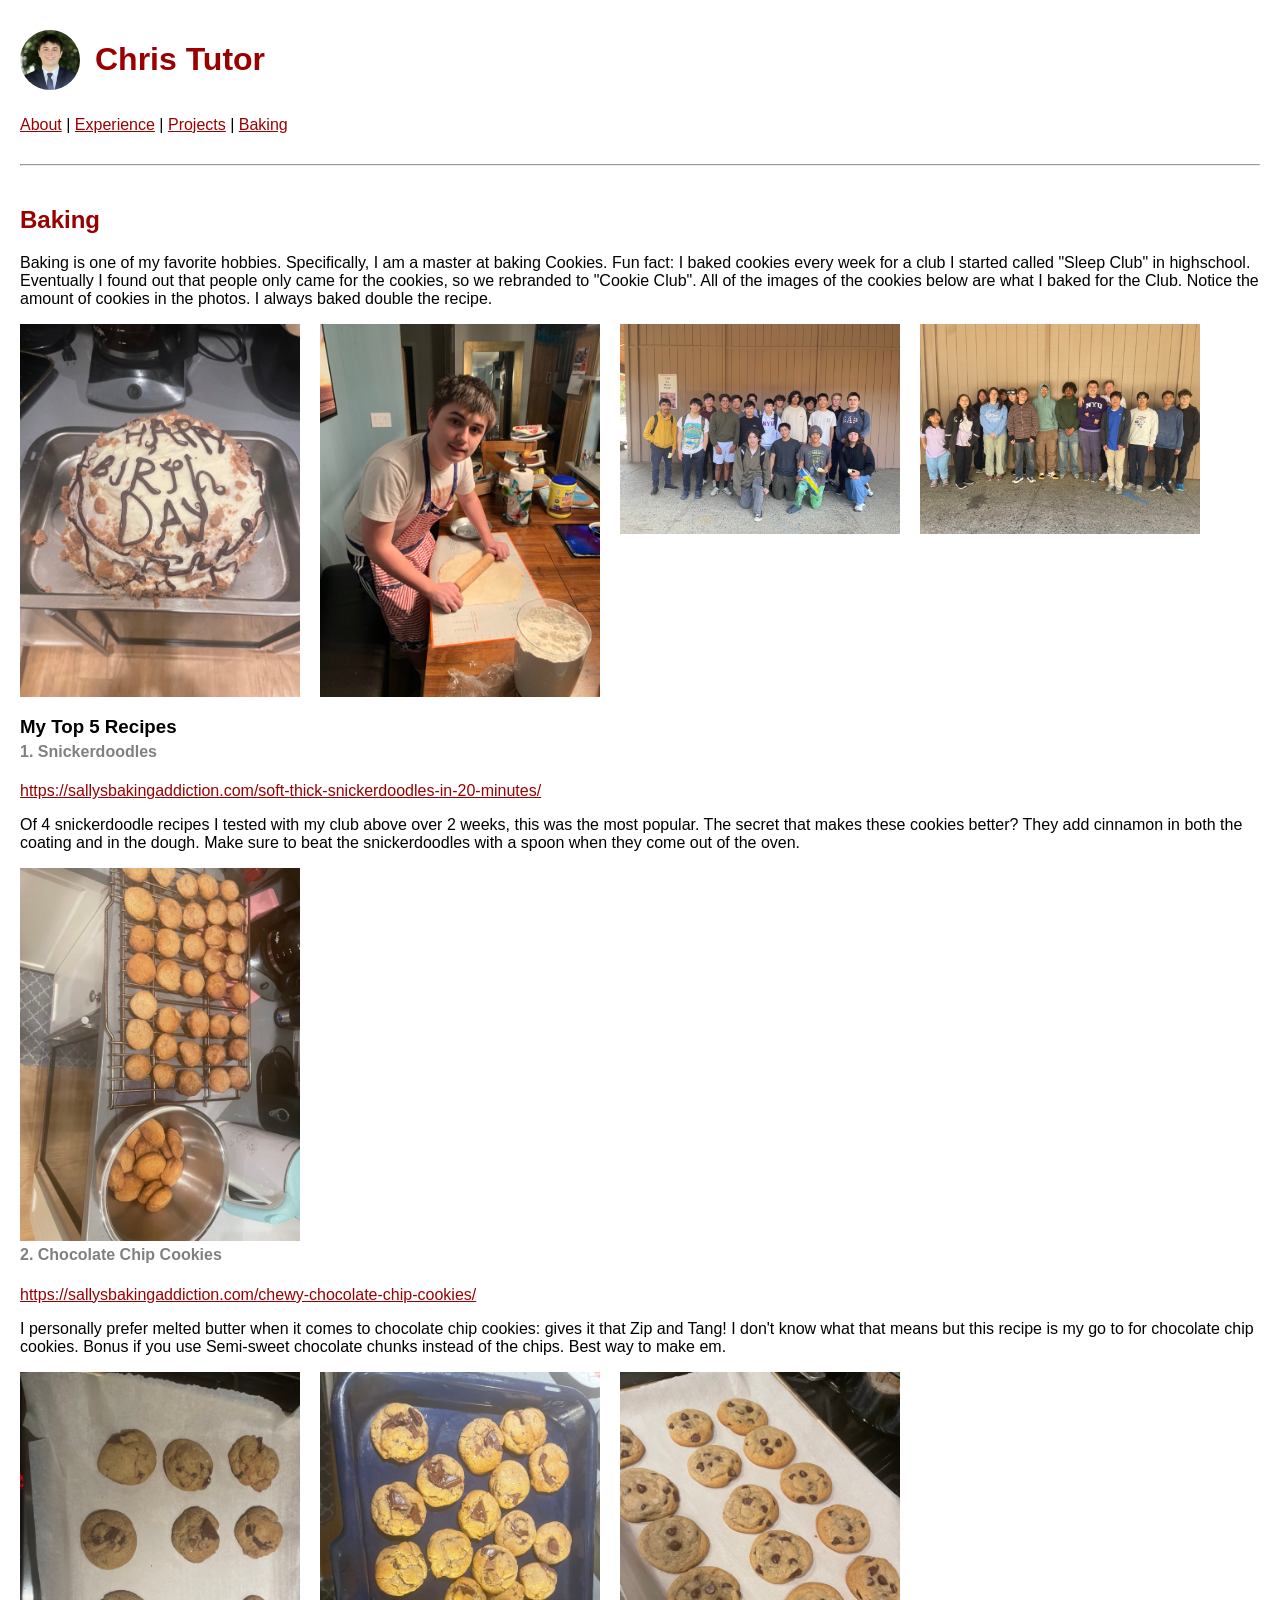
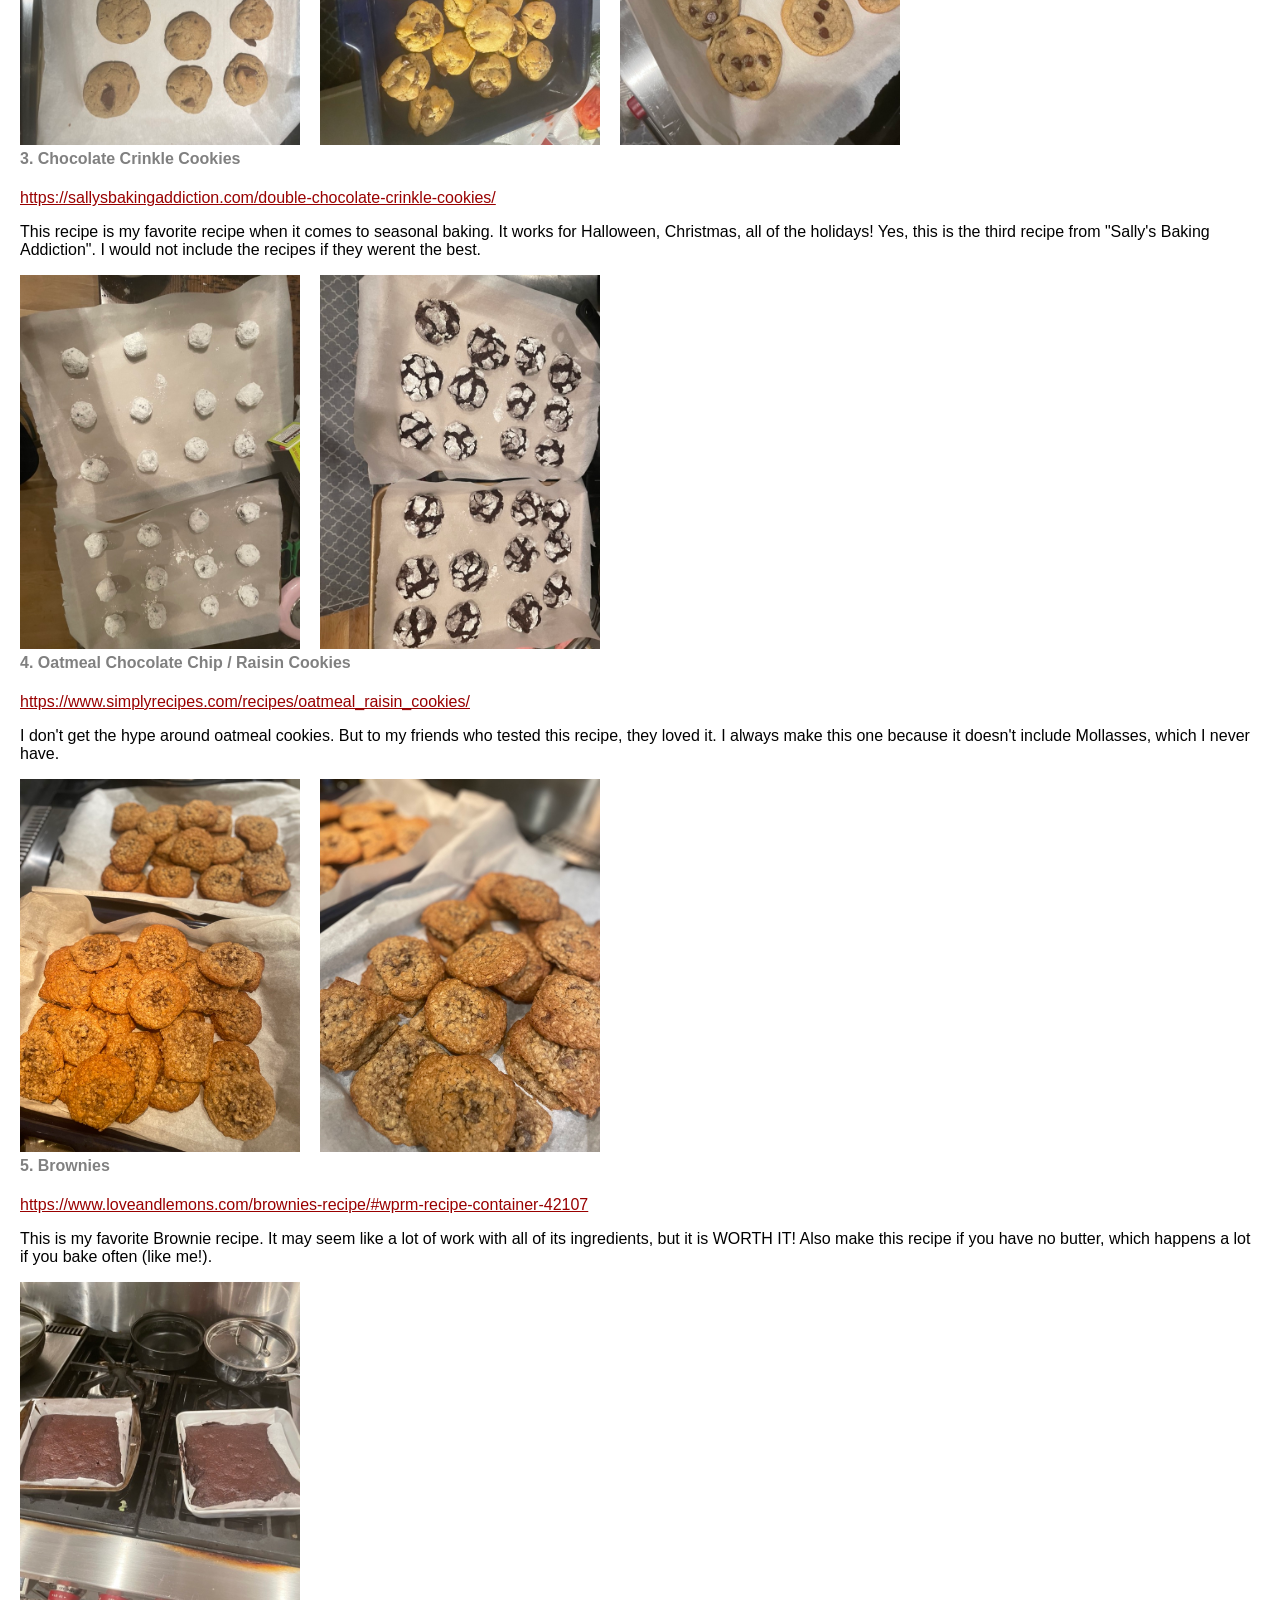
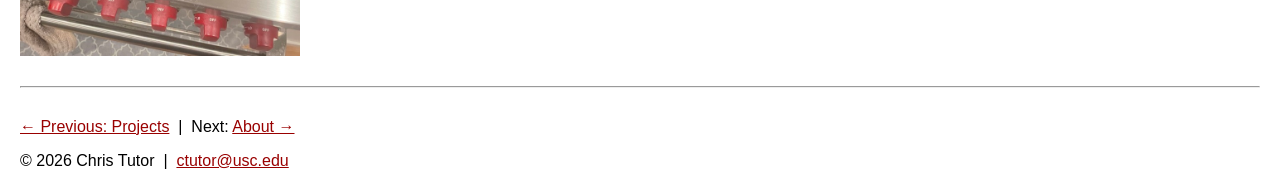
==== baking.html @ afa4a368 "Initial commit" ====
<!DOCTYPE html>
<html lang="en">
<head>
  <meta charset="UTF-8" />
  <meta name="viewport" content="width=device-width, initial-scale=1.0" />
  <title>Chris Tutor - Baking</title>
  <link rel="stylesheet" href="styles.css" />
</head>
<body>

  <div class="site-header">
    <img src="images/profile/avatar.png" alt="Chris Tutor" class="avatar">
    <h1>Chris Tutor</h1>
  </div>

  <p>
    <a href="index.html">About</a> |
    <a href="experience.html">Experience</a> |
    <a href="projects.html">Projects</a> |
    <a href="baking.html">Baking</a>
  </p>

  <hr>

  <h2>Baking</h2>

  <p>
    Baking is one of my favorite hobbies. Specifically, I am a master at baking Cookies. 
    Fun fact: I baked cookies every week for a club I started called "Sleep Club" in highschool. 
    Eventually I found out that people only came for the cookies, so we rebranded to "Cookie Club". All of the images of the cookies below are what I baked for the Club. 
    Notice the amount of cookies in the photos. I always baked double the recipe.
  </p>

  <div class="image-row">
    <img src="images/baking/cake.jpg" alt="A birthday cake Chris baked" width="280">
    <img src="images/baking/apron.jpg" alt="Chris rolling out dough in an apron" width="280">
    <img src="images/baking/club-group-1.jpg" alt="Cookie Club group photo" width="280">
    <img src="images/baking/club-group-2.jpg" alt="Another Cookie Club group photo" width="280">
  </div>

  <h3>My Top 5 Recipes</h3>

  <h4>1. Snickerdoodles</h4>
  <p><a href="https://sallysbakingaddiction.com/soft-thick-snickerdoodles-in-20-minutes/" target="_blank">https://sallysbakingaddiction.com/soft-thick-snickerdoodles-in-20-minutes/</a></p>
  <!-- Blurb goes here -->
  <p>

    Of 4 snickerdoodle recipes I tested with my club above over 2 weeks, this was the most popular. The secret that makes these cookies better? They add cinnamon in both the coating and in the dough. Make sure to beat the snickerdoodles with a spoon when they come out of the oven.

  </p>
  <div class="image-row">
    <img src="images/baking/snickerdoodles.jpg" alt="A batch of snickerdoodle cookies for Cookie Club" width="280">
  </div>

  <h4>2. Chocolate Chip Cookies</h4>
  <p><a href="https://sallysbakingaddiction.com/chewy-chocolate-chip-cookies/" target="_blank">https://sallysbakingaddiction.com/chewy-chocolate-chip-cookies/</a></p>
  <!-- Blurb goes here -->
   <p>
    I personally prefer melted butter when it comes to chocolate chip cookies: gives it that Zip and Tang! I don't know what that means but this recipe is my go to for chocolate chip cookies. Bonus if you use Semi-sweet chocolate chunks instead of the chips. Best way to make em.
   </p>
  <div class="image-row">
    <img src="images/baking/chocolate-chip-1.jpg" alt="A batch of chocolate chip cookies for Cookie Club" width="280">
    <img src="images/baking/chocolate-chip-2.jpg" alt="A tray of chocolate chip cookies for Cookie Club" width="280">
    <img src="images/baking/chocolate-chip-3.jpg" alt="More chocolate chip cookies for Cookie Club" width="280">
  </div>

  <h4>3. Chocolate Crinkle Cookies</h4>
  <p><a href="https://sallysbakingaddiction.com/double-chocolate-crinkle-cookies/" target="_blank">https://sallysbakingaddiction.com/double-chocolate-crinkle-cookies/</a></p>
  <!-- Blurb goes here -->
   <p>
    This recipe is my favorite recipe when it comes to seasonal baking. It works for Halloween, Christmas, all of the holidays! Yes, this is the third recipe from "Sally's Baking Addiction". I would not include the recipes if they werent the best.
   </p>
  <div class="image-row">
    <img src="images/baking/snowball-cookies.jpg" alt="Chocolate crinkle cookie dough balls rolled in powdered sugar, before baking" width="280">
    <img src="images/baking/chocolate-crinkle.jpg" alt="A batch of baked chocolate crinkle cookies for Cookie Club" width="280">
  </div>

  <h4>4. Oatmeal Chocolate Chip / Raisin Cookies</h4>
  <p><a href="https://www.simplyrecipes.com/recipes/oatmeal_raisin_cookies/" target="_blank">https://www.simplyrecipes.com/recipes/oatmeal_raisin_cookies/</a></p>
  <!-- Blurb goes here -->
   <p>
    I don't get the hype around oatmeal cookies. But to my friends who tested this recipe, they loved it. I always make this one because it doesn't include Mollasses, which I never have.
   </p>
  <div class="image-row">
    <img src="images/baking/oatmeal-1.jpg" alt="A batch of oatmeal chocolate chip cookies for Cookie Club" width="280">
    <img src="images/baking/oatmeal-2.jpg" alt="A close-up of oatmeal chocolate chip cookies" width="280">
  </div>

  <h4>5. Brownies</h4>
  <p><a href="https://www.loveandlemons.com/brownies-recipe/#wprm-recipe-container-42107" target="_blank">https://www.loveandlemons.com/brownies-recipe/#wprm-recipe-container-42107</a></p>
  <!-- Blurb goes here -->
   <p>
    This is my favorite Brownie recipe. It may seem like a lot of work with all of its ingredients, but it is WORTH IT! Also make this recipe if you have no butter, which happens a lot if you bake often (like me!).
   </p>
  <div class="image-row">
    <img src="images/baking/brownies.jpg" alt="A pan of brownies" width="280">
  </div>

  <hr>

  <p>
    <a href="projects.html">← Previous: Projects</a> &nbsp;|&nbsp;
    Next: <a href="index.html">About →</a>
  </p>

  <p>
    &copy; 2026 Chris Tutor &nbsp;|&nbsp; <a href="mailto:ctutor@usc.edu">ctutor@usc.edu</a>
  </p>

</body>
</html>
---- styles.css ----
body {
  font-family: Arial, Helvetica, sans-serif;
  background-color: white;
  color: black;
  margin: 20px;
}

h1 {
  color: #990000;
}

h2 {
  color: #990000;
  margin-top: 40px;
}

h3 {
  margin-bottom: 0;
  clear: both;
}

h4 {
  margin-top: 5px;
  color: gray;
}

.section-break {
  clear: both;
  color: black;
}

a {
  color: #990000;
}

hr {
  margin: 30px 0;
}

.image-row {
  display: flex;
  flex-wrap: wrap;
  align-items: flex-start;
  gap: 20px;
}

.entry {
  display: flex;
  flex-wrap: wrap;
  align-items: center;
  gap: 20px;
  margin: 20px 0;
}

.entry + hr {
  margin-top: 0;
}

.entry-header {
  display: flex;
  align-items: center;
  gap: 15px;
}

.company-logo {
  height: 50px;
  width: auto;
  flex-shrink: 0;
}

.entry-text {
  flex: 1;
  min-width: 250px;
}

.entry-photos {
  display: flex;
  flex-direction: column;
  gap: 10px;
  flex-shrink: 0;
}

.entry-photo {
  width: 280px;
  height: 190px;
  object-fit: cover;
  border-radius: 4px;
}

.example-card {
  border: 1px solid #ccc;
  border-radius: 8px;
  padding: 15px;
  margin-bottom: 25px;
}

.example-card h5 {
  margin-top: 0;
}

.site-header {
  display: flex;
  align-items: center;
  gap: 15px;
}

.avatar {
  width: 60px;
  height: 60px;
  border-radius: 50%;
  object-fit: cover;
}

.float-right {
  float: right;
  margin: 0 0 10px 20px;
}
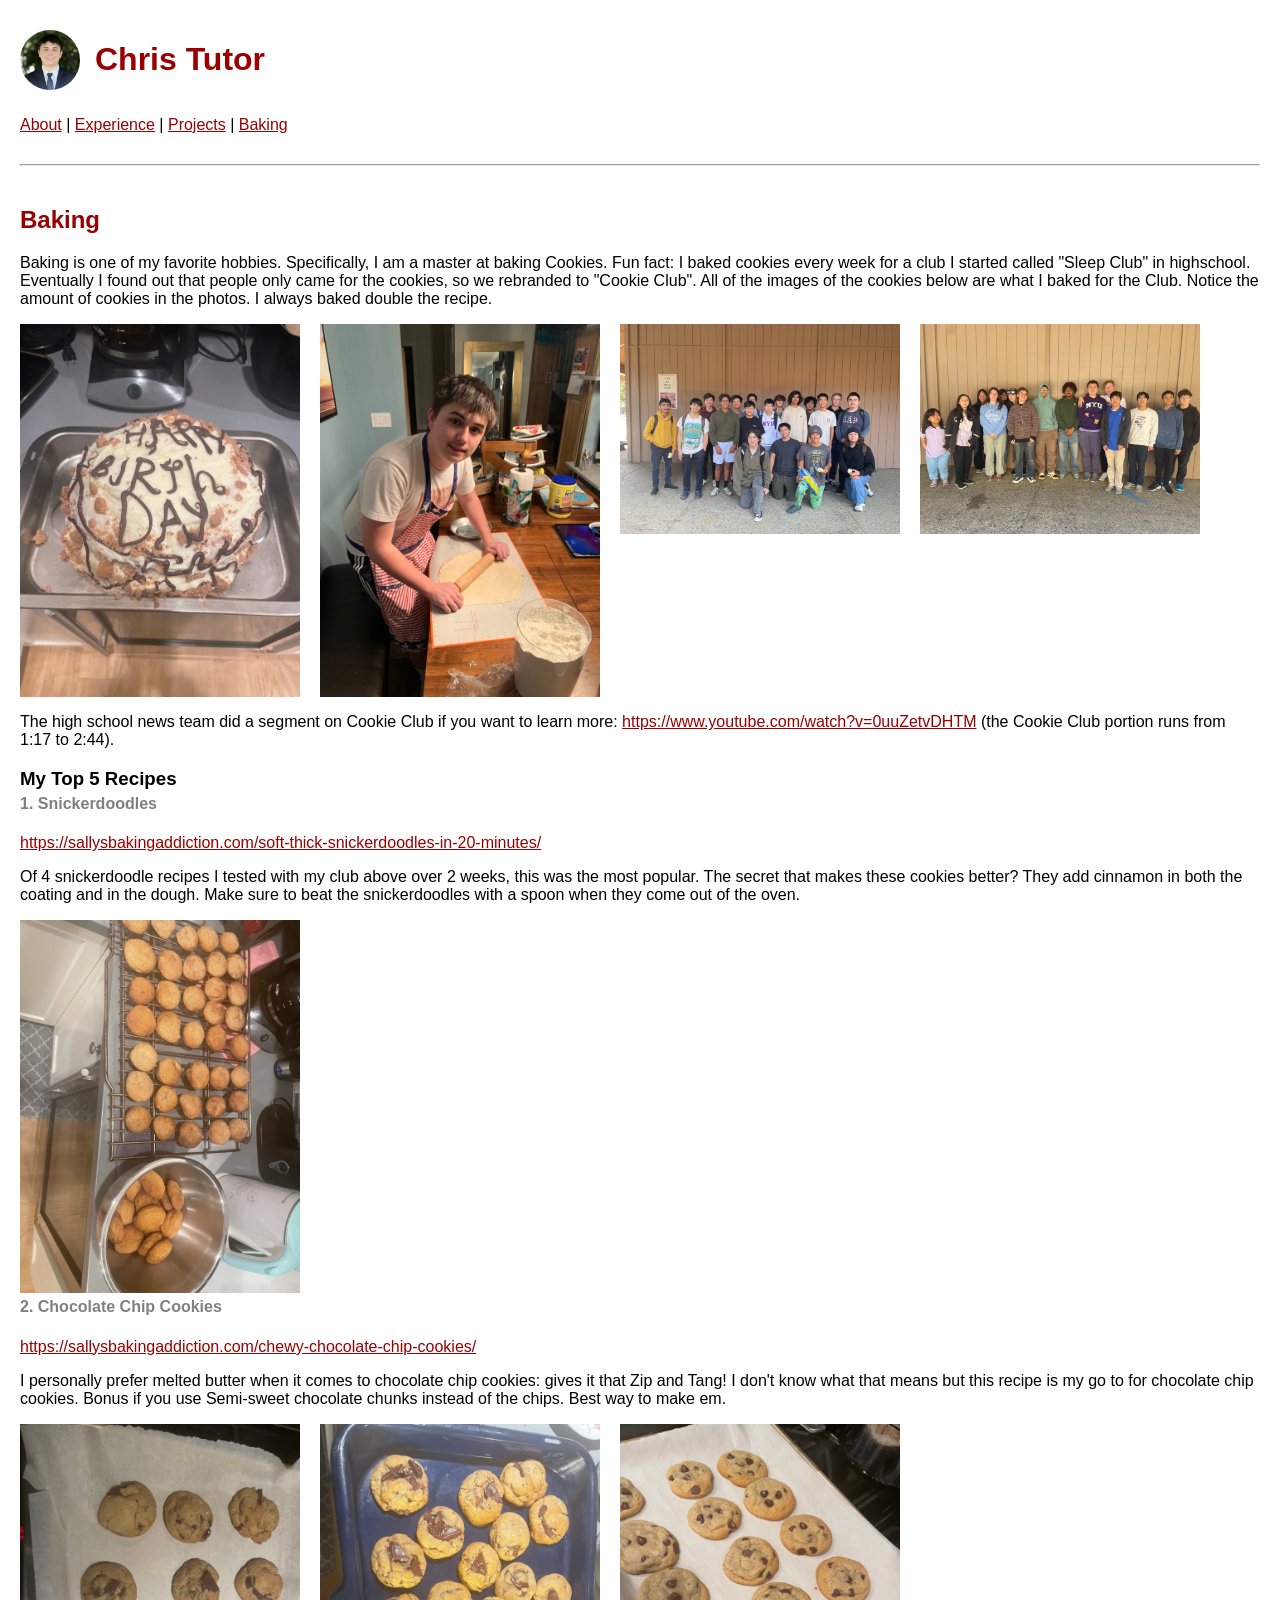
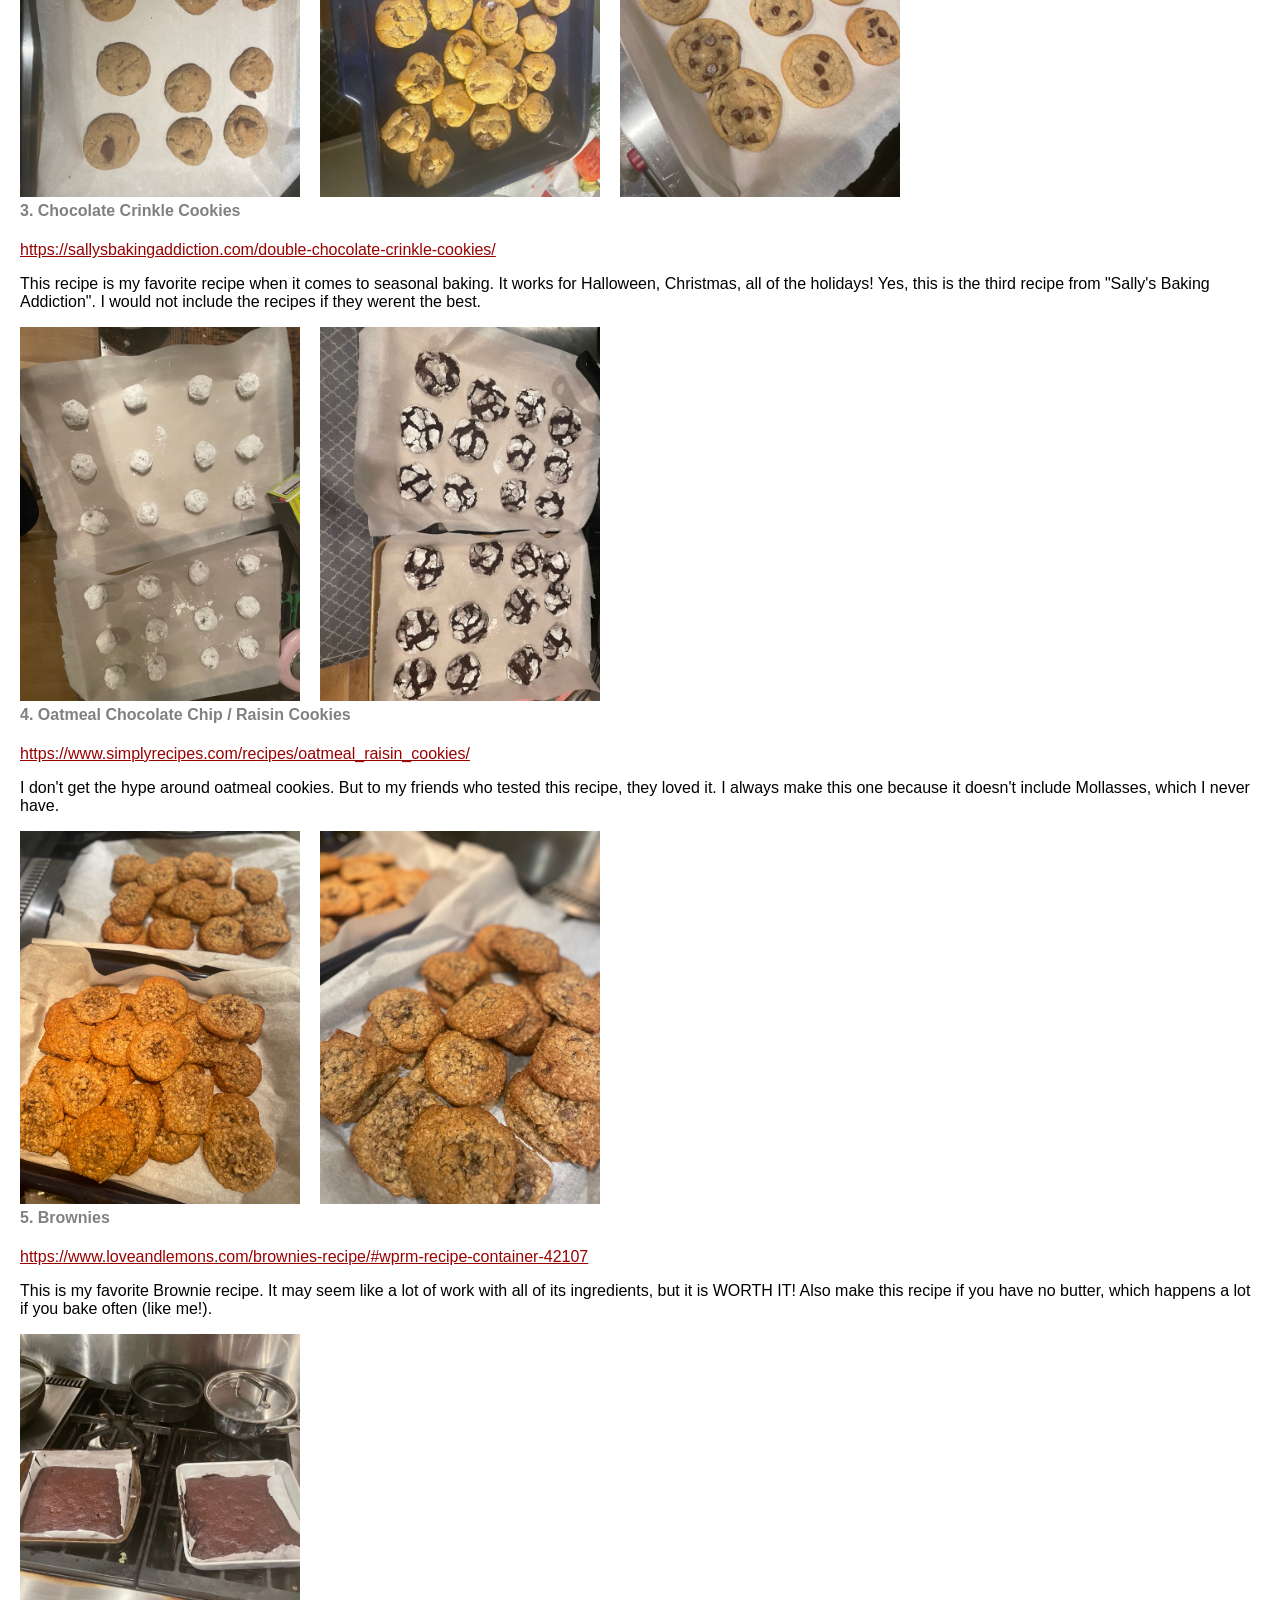
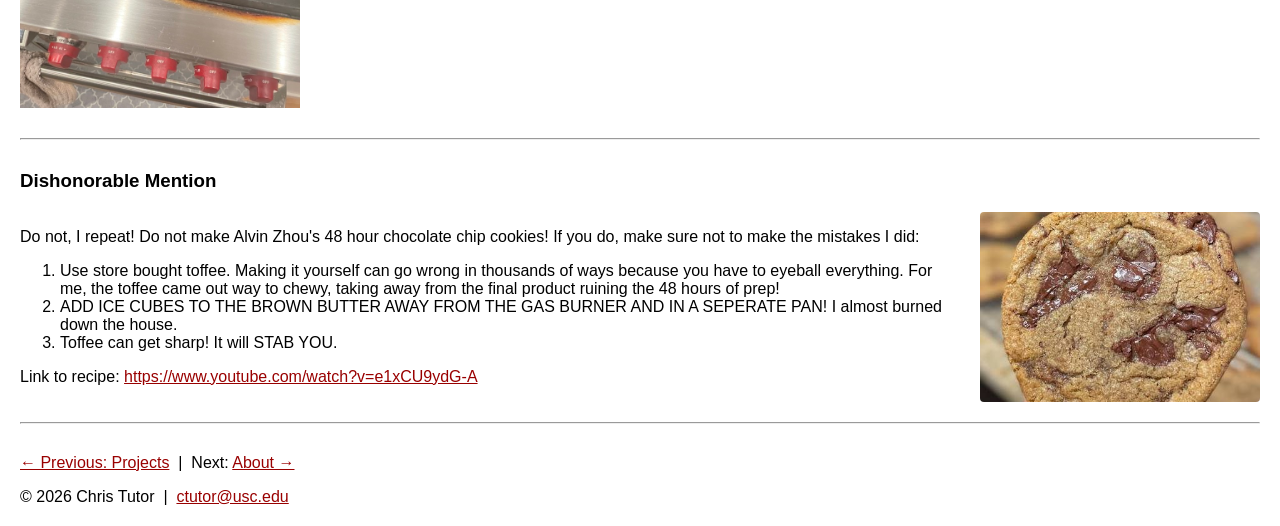
==== commit cd98c231: "Added baking stuff" ====
--- a/baking.html
+++ b/baking.html
@@ -38,11 +38,16 @@
     <img src="images/baking/club-group-2.jpg" alt="Another Cookie Club group photo" width="280">
   </div>
 
+  <p>
+    The high school news team did a segment on Cookie Club if you want to learn more:
+    <a href="https://www.youtube.com/watch?v=0uuZetvDHTM&t=77s" target="_blank">https://www.youtube.com/watch?v=0uuZetvDHTM</a>
+    (the Cookie Club portion runs from 1:17 to 2:44).
+  </p>
+
   <h3>My Top 5 Recipes</h3>
 
   <h4>1. Snickerdoodles</h4>
   <p><a href="https://sallysbakingaddiction.com/soft-thick-snickerdoodles-in-20-minutes/" target="_blank">https://sallysbakingaddiction.com/soft-thick-snickerdoodles-in-20-minutes/</a></p>
-  <!-- Blurb goes here -->
   <p>
 
     Of 4 snickerdoodle recipes I tested with my club above over 2 weeks, this was the most popular. The secret that makes these cookies better? They add cinnamon in both the coating and in the dough. Make sure to beat the snickerdoodles with a spoon when they come out of the oven.
@@ -54,7 +59,7 @@
 
   <h4>2. Chocolate Chip Cookies</h4>
   <p><a href="https://sallysbakingaddiction.com/chewy-chocolate-chip-cookies/" target="_blank">https://sallysbakingaddiction.com/chewy-chocolate-chip-cookies/</a></p>
-  <!-- Blurb goes here -->
+
    <p>
     I personally prefer melted butter when it comes to chocolate chip cookies: gives it that Zip and Tang! I don't know what that means but this recipe is my go to for chocolate chip cookies. Bonus if you use Semi-sweet chocolate chunks instead of the chips. Best way to make em.
    </p>
@@ -66,7 +71,7 @@
 
   <h4>3. Chocolate Crinkle Cookies</h4>
   <p><a href="https://sallysbakingaddiction.com/double-chocolate-crinkle-cookies/" target="_blank">https://sallysbakingaddiction.com/double-chocolate-crinkle-cookies/</a></p>
-  <!-- Blurb goes here -->
+
    <p>
     This recipe is my favorite recipe when it comes to seasonal baking. It works for Halloween, Christmas, all of the holidays! Yes, this is the third recipe from "Sally's Baking Addiction". I would not include the recipes if they werent the best.
    </p>
@@ -77,7 +82,7 @@
 
   <h4>4. Oatmeal Chocolate Chip / Raisin Cookies</h4>
   <p><a href="https://www.simplyrecipes.com/recipes/oatmeal_raisin_cookies/" target="_blank">https://www.simplyrecipes.com/recipes/oatmeal_raisin_cookies/</a></p>
-  <!-- Blurb goes here -->
+ 
    <p>
     I don't get the hype around oatmeal cookies. But to my friends who tested this recipe, they loved it. I always make this one because it doesn't include Mollasses, which I never have.
    </p>
@@ -88,12 +93,46 @@
 
   <h4>5. Brownies</h4>
   <p><a href="https://www.loveandlemons.com/brownies-recipe/#wprm-recipe-container-42107" target="_blank">https://www.loveandlemons.com/brownies-recipe/#wprm-recipe-container-42107</a></p>
-  <!-- Blurb goes here -->
+
    <p>
     This is my favorite Brownie recipe. It may seem like a lot of work with all of its ingredients, but it is WORTH IT! Also make this recipe if you have no butter, which happens a lot if you bake often (like me!).
    </p>
   <div class="image-row">
     <img src="images/baking/brownies.jpg" alt="A pan of brownies" width="280">
+  </div>
+
+  <hr>
+
+  <h3>Dishonorable Mention</h3>
+
+  <div class="entry">
+    <div class="entry-text">
+      <p>
+        Do not, I repeat! Do not make Alvin Zhou's 48 hour chocolate chip cookies!
+        If you do, make sure not to make the mistakes I did:
+      </p>
+      <ol>
+        <li>
+          Use store bought toffee. Making it yourself can go wrong in thousands of
+          ways because you have to eyeball everything. For me, the toffee came out
+          way to chewy, taking away from the final product ruining the 48 hours of prep!
+        </li>
+        <li>
+          ADD ICE CUBES TO THE BROWN BUTTER AWAY FROM THE GAS BURNER AND IN A SEPERATE
+          PAN! I almost burned down the house.
+        </li>
+        <li>
+          Toffee can get sharp! It will STAB YOU.
+        </li>
+      </ol>
+      <p>
+        Link to recipe:
+        <a href="https://www.youtube.com/watch?v=e1xCU9ydG-A" target="_blank">https://www.youtube.com/watch?v=e1xCU9ydG-A</a>
+      </p>
+    </div>
+    <div class="entry-photos">
+      <img src="images/baking/48-hour-cookie.png" alt="Alvin Zhou's 48 hour chocolate chip cookie that Chris made" class="entry-photo">
+    </div>
   </div>
 
   <hr>
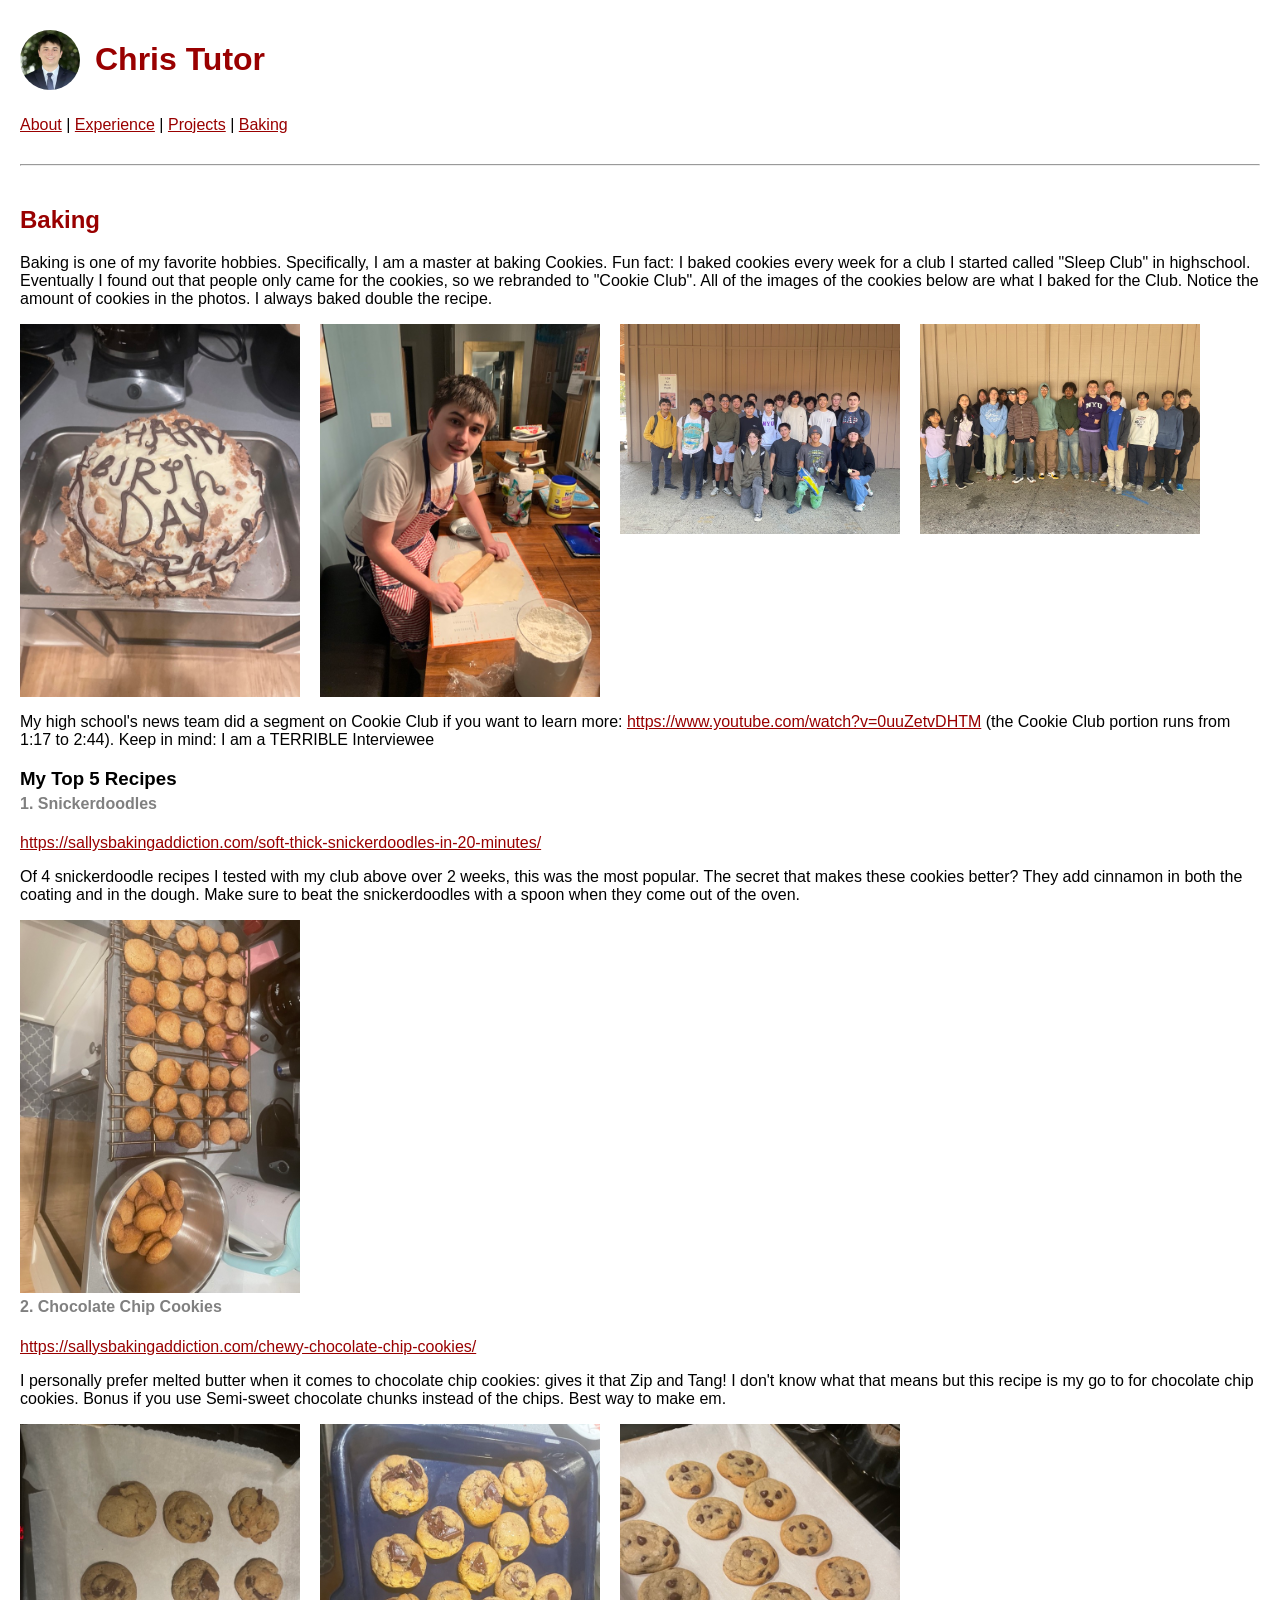
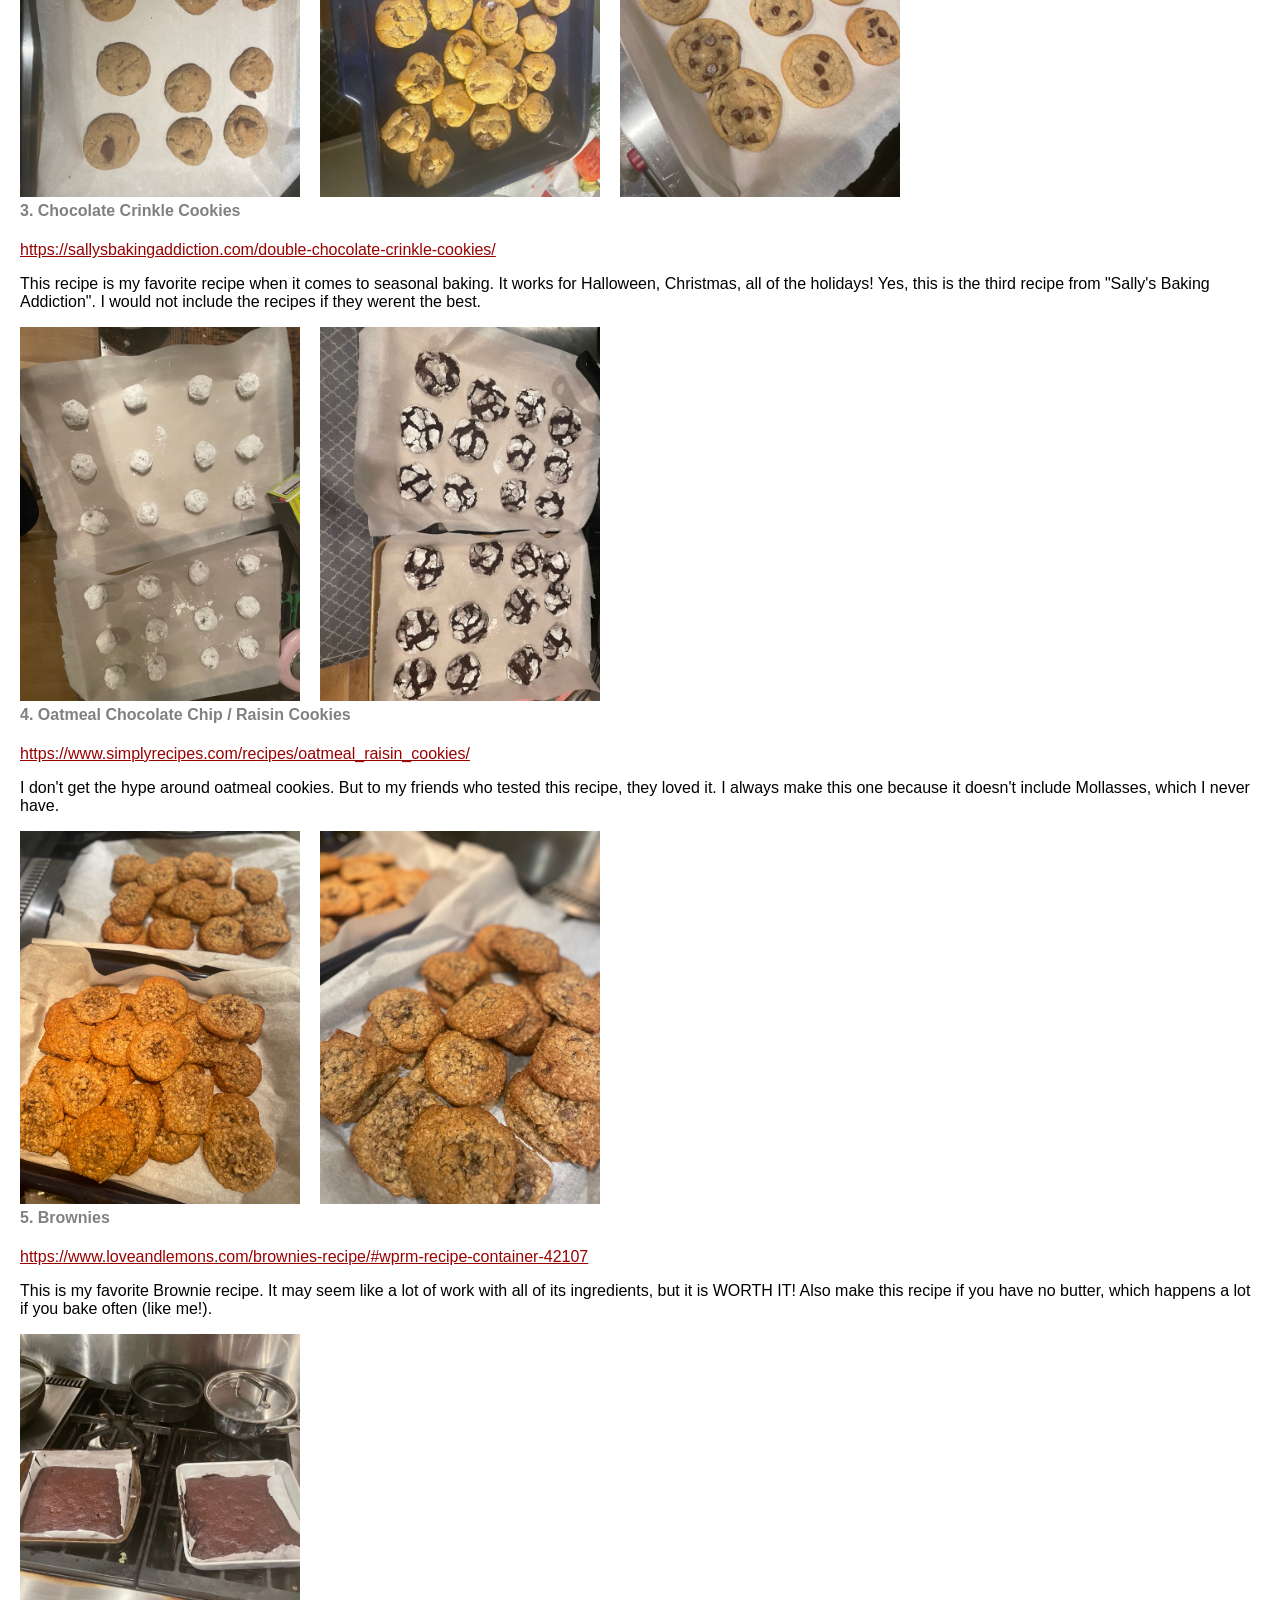
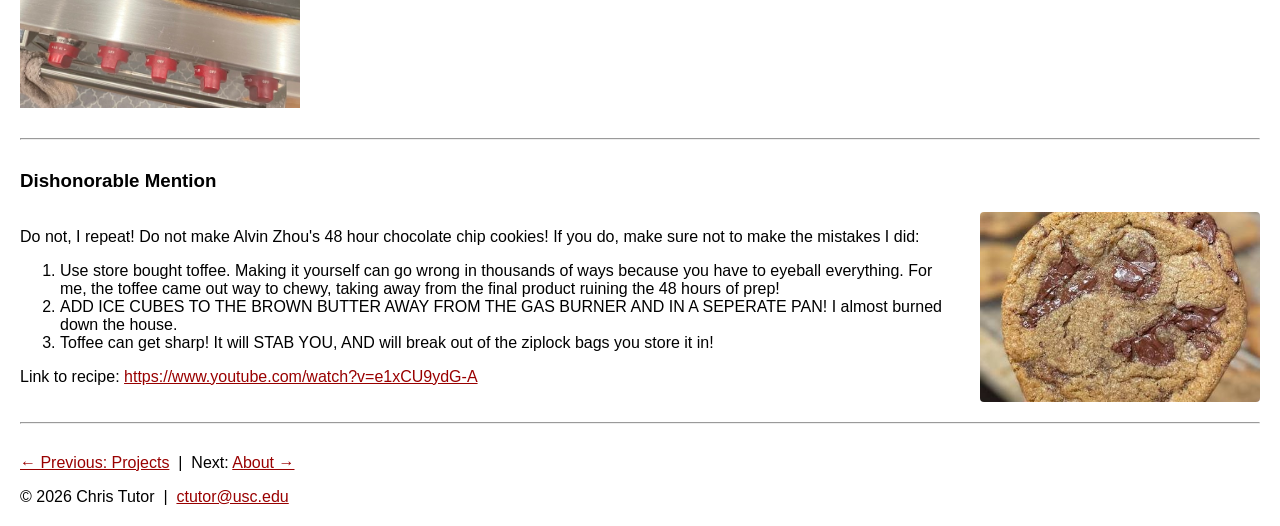
==== commit bb1f9d77: "Fixes, text additions and placeholders" ====
--- a/baking.html
+++ b/baking.html
@@ -39,9 +39,9 @@
   </div>
 
   <p>
-    The high school news team did a segment on Cookie Club if you want to learn more:
+    My high school's news team did a segment on Cookie Club if you want to learn more:
     <a href="https://www.youtube.com/watch?v=0uuZetvDHTM&t=77s" target="_blank">https://www.youtube.com/watch?v=0uuZetvDHTM</a>
-    (the Cookie Club portion runs from 1:17 to 2:44).
+    (the Cookie Club portion runs from 1:17 to 2:44). Keep in mind: I am a TERRIBLE Interviewee
   </p>
 
   <h3>My Top 5 Recipes</h3>
@@ -122,7 +122,7 @@
           PAN! I almost burned down the house.
         </li>
         <li>
-          Toffee can get sharp! It will STAB YOU.
+          Toffee can get sharp! It will STAB YOU, AND will break out of the ziplock bags you store it in!
         </li>
       </ol>
       <p>
--- a/styles.css
+++ b/styles.css
@@ -115,3 +115,27 @@
   float: right;
   margin: 0 0 10px 20px;
 }
+
+.shots {
+  display: flex;
+  flex-wrap: wrap;
+  gap: 20px;
+  margin: 15px 0 25px;
+}
+
+.shots figure {
+  flex: 1 1 calc(50% - 20px);
+  min-width: 250px;
+  margin: 0;
+}
+
+.shots img {
+  width: 100%;
+  height: auto;
+}
+
+.shots figcaption {
+  color: gray;
+  font-size: 0.9em;
+  margin-top: 5px;
+}
